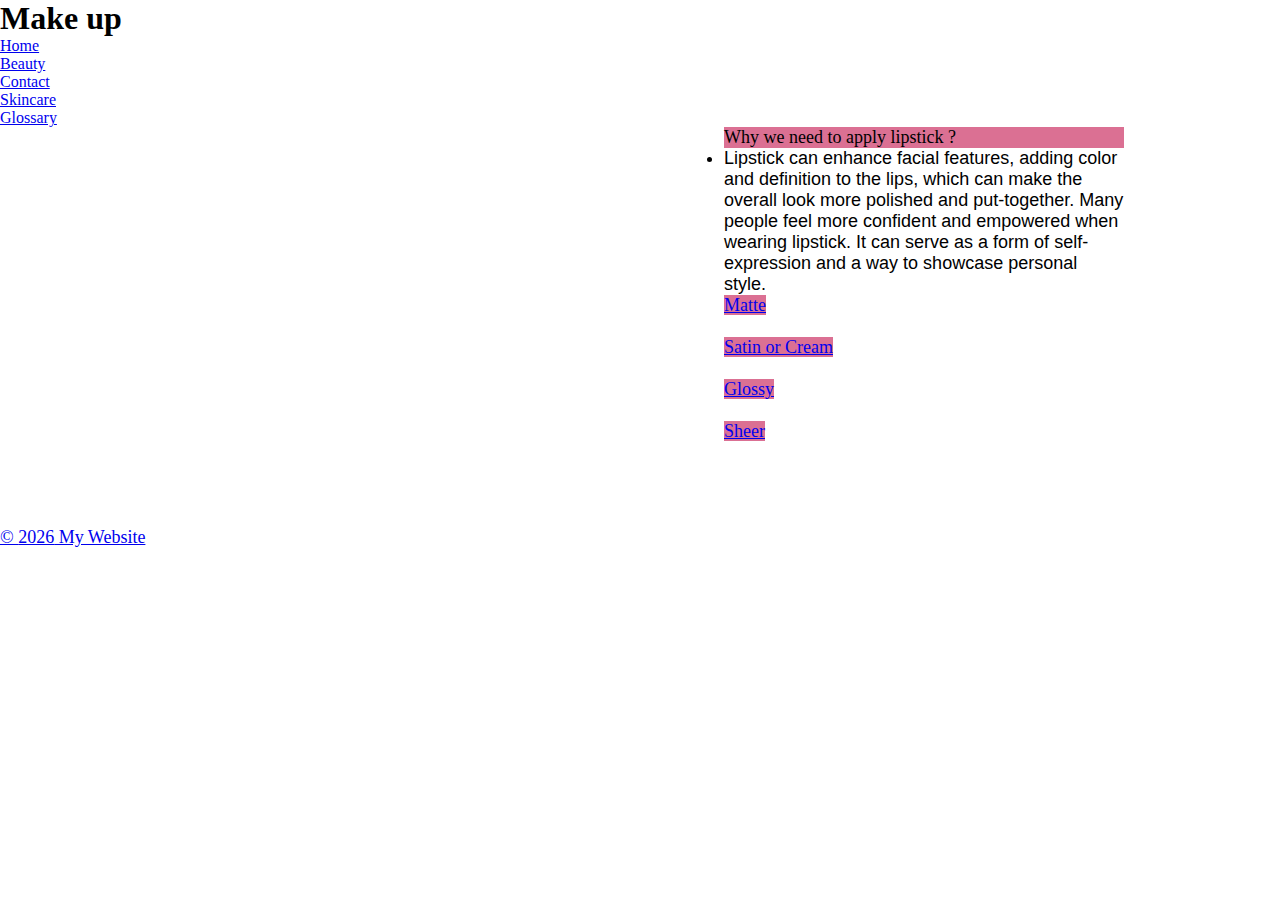
==== beauty.html @ 3eedf7d3 "Add files via upload" ====
<!DOCTYPE html>
<html lang="en">
<head>
    <meta charset="UTF-8">
    <meta name="viewport" content="width=device-width, initial-scale=1.0">
    <link rel="stylesheet" href="styles.css">

    <title>Beauty</title>
</head>
<body>
    <header>
        <h1> Make up </h1>
        <nav>
            <ul>
                <div class="topnav">
                <li><a href="index.html">Home</a></li>
                <li><a href="beauty.html">Beauty</a></li>
                <li><a href="contact.html">Contact</a></li>
                <li><a href="skincare.html">Skincare</a></li>
                <li><a href="glossary.html">Glossary</a></li>
                </div>
            </ul>
        </nav>
    </header>
    <main>
        <div class="container">
            <div class="panel active" style="background-image:url(/static/girl.jpg)">
                <div class="content">
                <h3>Gold</h3>
                </div>
            </div>
            <div class="panel" style="background-image:url(/static/colorgram.jpg)">
                <div class="content">
                    <h3>Colorgram</h3>
                </div>
            </div>
            <div class="panel" style="background-image:url(/static/oil\ tint.jpg)">
                <div class="content">
                    <h3>Oil tint</h3>
                </div>
            </div>
            <div class="panel" style="background-image:url(/static/darlin\ tint.jpeg)">
                <div class="content">
                <h3>Darling</h3>
            </div>
            </div>
            <div class="panel" style="background-image:url(/static/etude.jpg)">
                <div class="content">
                <h3>Etude</h3>
            </div>
        </div>
        <div class="text3">
              <p style="background-color:palevioletred;font-style:inherit;">Why we need to apply lipstick ?</p>
        <li style="font-family: 'Trebuchet MS', 'Lucida Sans Unicode', 'Lucida Grande', 'Lucida Sans', Arial, sans-serif;"
        >Lipstick can enhance facial features, adding color and definition to the lips, which can make the overall look more polished and put-together.
        Many people feel more confident and empowered when wearing lipstick. It can serve as a form of self-expression and a way to showcase personal style.</li>
            <a href="glossary.html" style="font-size: 18px; background-color: palevioletred;" class="glossary-word">Matte</a></p><br>
            <a href="glossary.html" style="font-size: 18px; background-color: palevioletred;" class="glossary-word">Satin or Cream</p><br>
            <a href="glossary.html" style="font-size: 18px; background-color: palevioletred;" class="glossary-word">Glossy</p><br>
            <a href="glossary.html" style="font-size: 18px; background-color: palevioletred;" class="glossary-word">Sheer</p><br>
              
              
        <style>
        * {
            box-sizing: border-box;
            margin: 0;
            padding: 0;
        }
        
        .container {
            display: flex;
            width: 80vw;
            gap: 10px;
        }
        
        .panel {
            background-size: 450px;
            background-position: center;
            background-repeat: no-repeat;
            height: 400px;
            border-radius: 50px;
            color: white;
            cursor: pointer;
            flex: 0.5;
            position: relative;
            transition: flex 0.7s ease-in-out;
            
        }
        
        .panel h3 {
            font-size: 24px;
            position: absolute;
            bottom: 20px;
            left: 20px;
            opacity: 0;
            transition: opacity 0.3s ease-in 0.4s;
        }
        
        .panel.active {
            flex: 5;
        }
        .panel.active h3 {
            opacity: 1;
        }
        
        @media (max-width: 400px) {
            .container {
                width: 600px;
            }
            
            .panel:nth-of-type(4) {
                display: none;
            }
        }
        .text3 {
            transform: translateX(100px);
            max-width:400px;
            font-size: large;
        }
        </style>
    </main>
</body>    
    <footer>
      <p>&copy; <span id="current-year"></span> My Website</p>
    </footer>
    <script src="Amara.js"></script>
  <script>
      document.getElementById("current-year").textContent = new Date().getFullYear();
      
     

  </script>
</html>
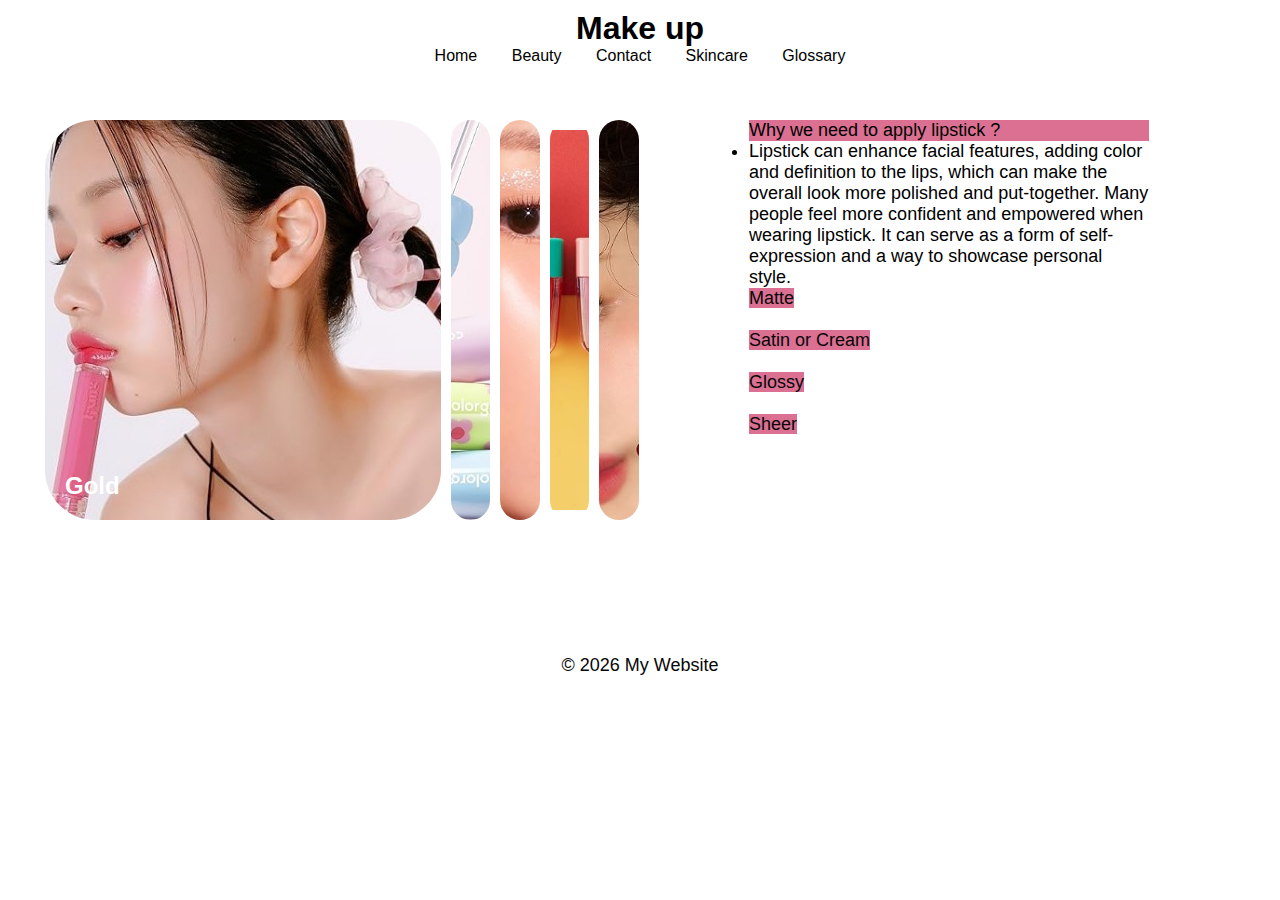
==== commit 82ff89d1: "Update beauty.html" ====
--- a/beauty.html
+++ b/beauty.html
@@ -24,17 +24,17 @@
     </header>
     <main>
         <div class="container">
-            <div class="panel active" style="background-image:url(/static/girl.jpg)">
+            <div class="panel active" style="background-image:url(./static/girl.jpg)">
                 <div class="content">
                 <h3>Gold</h3>
                 </div>
             </div>
-            <div class="panel" style="background-image:url(/static/colorgram.jpg)">
+            <div class="panel" style="background-image:url(./static/colorgram.jpg)">
                 <div class="content">
                     <h3>Colorgram</h3>
                 </div>
             </div>
-            <div class="panel" style="background-image:url(/static/oil\ tint.jpg)">
+            <div class="panel" style="background-image:url(./static/oil\ tint.jpg)">
                 <div class="content">
                     <h3>Oil tint</h3>
                 </div>
@@ -130,4 +130,4 @@
      
 
   </script>
-</html>+</html>
--- a/styles.css
+++ b/styles.css
@@ -0,0 +1,176 @@
+
+body{
+  font-family: Arial, sans-serif;
+  margin: 0;
+  padding: 0;
+  
+}
+
+header {
+  background-image:url('https://t3.ftcdn.net/jpg/01/82/28/56/360_F_182285617_kfTIkRpFJ72awWcHnogPb5QfbBpgrERS.jpg');
+  padding: 10px 0;
+  text-align: center;
+  height: 100%; 
+  position: relative;
+  bottom: 0;
+  
+}
+
+nav ul {
+  list-style-type: none;
+  text-align: center;
+  
+}
+
+nav ul li {
+  display: inline;
+  margin: 0 15px;
+}
+
+nav ul li a {
+  color: black;
+  text-decoration: none;
+}
+
+main {
+  
+  background-image:url('https://images.wallpaperscraft.ru/image/single/razvody_tekstura_zhidkost_149404_1280x960.jpg');
+  padding: 30px;
+  height:100%;
+  width:100%;
+  text-align: top-center;
+}
+
+
+footer {
+  text-align: center;
+  padding: 10px 0;
+  background-image:url('https://t3.ftcdn.net/jpg/01/82/28/56/360_F_182285617_kfTIkRpFJ72awWcHnogPb5QfbBpgrERS.jpg');
+  position: relative;
+  bottom: 0;
+}
+button {
+  background-color:pink;
+  color:black;
+  padding: 5px 10px;
+  border: none;
+  border-radius: 3px;
+  cursor: pointer;
+  float:top-center;
+}
+
+button:hover {
+  background-color:palevioletred;
+}
+
+.topnav a:hover {
+  border-bottom: 2px solid palevioletred;
+}
+
+.topnav a.active {
+  border-bottom: 2px solid palevioletred;
+}
+
+
+* {
+  margin: 0;
+  padding: 0;
+  box-sizing: border-box;
+}
+.container {
+  width:1000px;
+  height: 500px;
+  margin: 5px;
+  padding: 10px;
+}
+
+.gallery {
+  display: flex;
+  gap: 20px;
+}
+
+.thumbnails {
+  display: flex;
+  flex-direction: column;
+  gap: 10px;
+}
+
+.thumbnail {
+  width: 50px;
+  height: 50px;
+  border: 2px solid transparent;
+  border-radius: 8px;
+  cursor: pointer;
+  overflow: hidden;
+}
+
+.thumbnail.active {
+  border-color: #8B0000;
+}
+
+.thumbnail img {
+  width: 100%;
+  height: 100%;
+  object-fit: cover;
+}
+
+.main-image-container {
+  flex: 1;
+  position: relative;
+  background-color: #8B0000;
+  border-radius: 8px;
+  overflow: hidden;
+  
+}
+
+.main-image {
+  width: 100%;
+  object-fit: cover;
+}
+
+
+
+.text-overlay {
+  position: absolute;
+  inset: 0;
+  padding: 32px;
+  color: white;
+  display: flex;
+  flex-direction: column;
+  justify-content: space-between;
+}
+
+.text2{
+  transform: translateX(2em);
+  max-width: 30rem;
+}
+
+.glossary-word {
+  font-size: 24px;
+  color: #070707;
+  text-decoration: none;
+  position: relative;
+  transition: color 0.3s ease;
+}
+
+.glossary-word:hover {
+  color: black;
+}
+
+.glossary-word::after {
+  content: '';
+  position: absolute;
+  width: 100%;
+  height: 2px;
+  bottom: -2px;
+  left: 0;
+  background-color: palevioletred;
+  transform: scaleX(0);
+  transition: transform 0.3s ease;
+}
+
+.glossary-word:hover::after {
+  transform: scaleX(1);
+}
+
+
